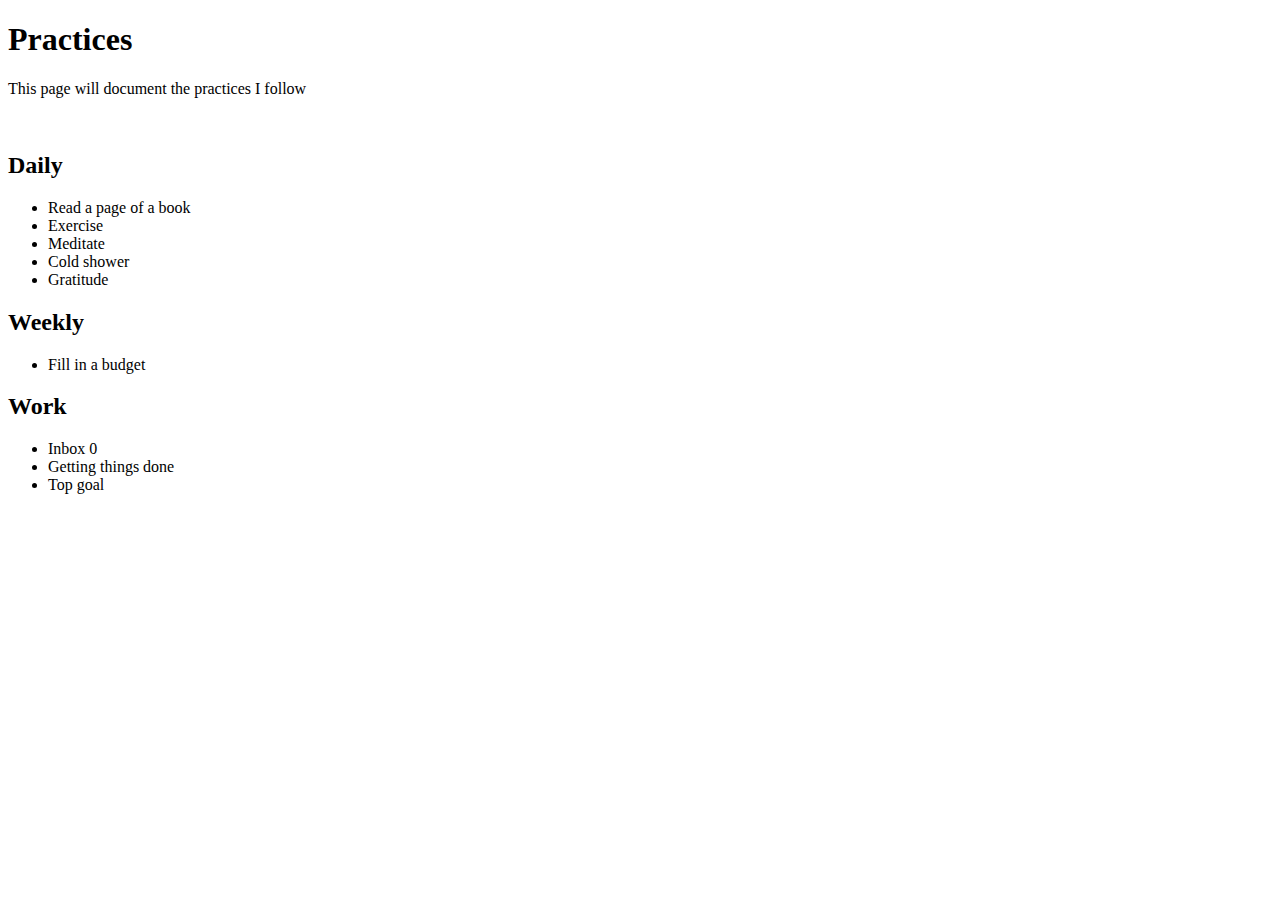
==== practices.html @ 4a667f5c "Create practices.html" ====
<!DOCTYPE html>
<html lang"en">
  <head>
    <meta charset="UTF-8" />
    <meta http-equiv="X-UA-Compatible" content="IE=edge" />
    <meta name="viewport" content="width=device-width, initial-scale=1.0" />
    <title>Practices</title>
  </head>
  <body>
    <h1>Practices</h1>
    <p>This page will document the practices I follow</p>
    <br>
    <h2>Daily</h2>
    <ul>
        <li>Read a page of a book</li>
        <li>Exercise</li>
        <li>Meditate</li>
        <li>Cold shower</li>
        <li>Gratitude</li>
    </ul>
    <h2>Weekly</h2>
    <ul>
        <li>Fill in a budget</li>
    </ul>
    <h2>Work</h2>
    <ul>
        <li>Inbox 0</li>
        <li>Getting things done</li>
        <li>Top goal</li>
    </ul>
  </body>
</html>
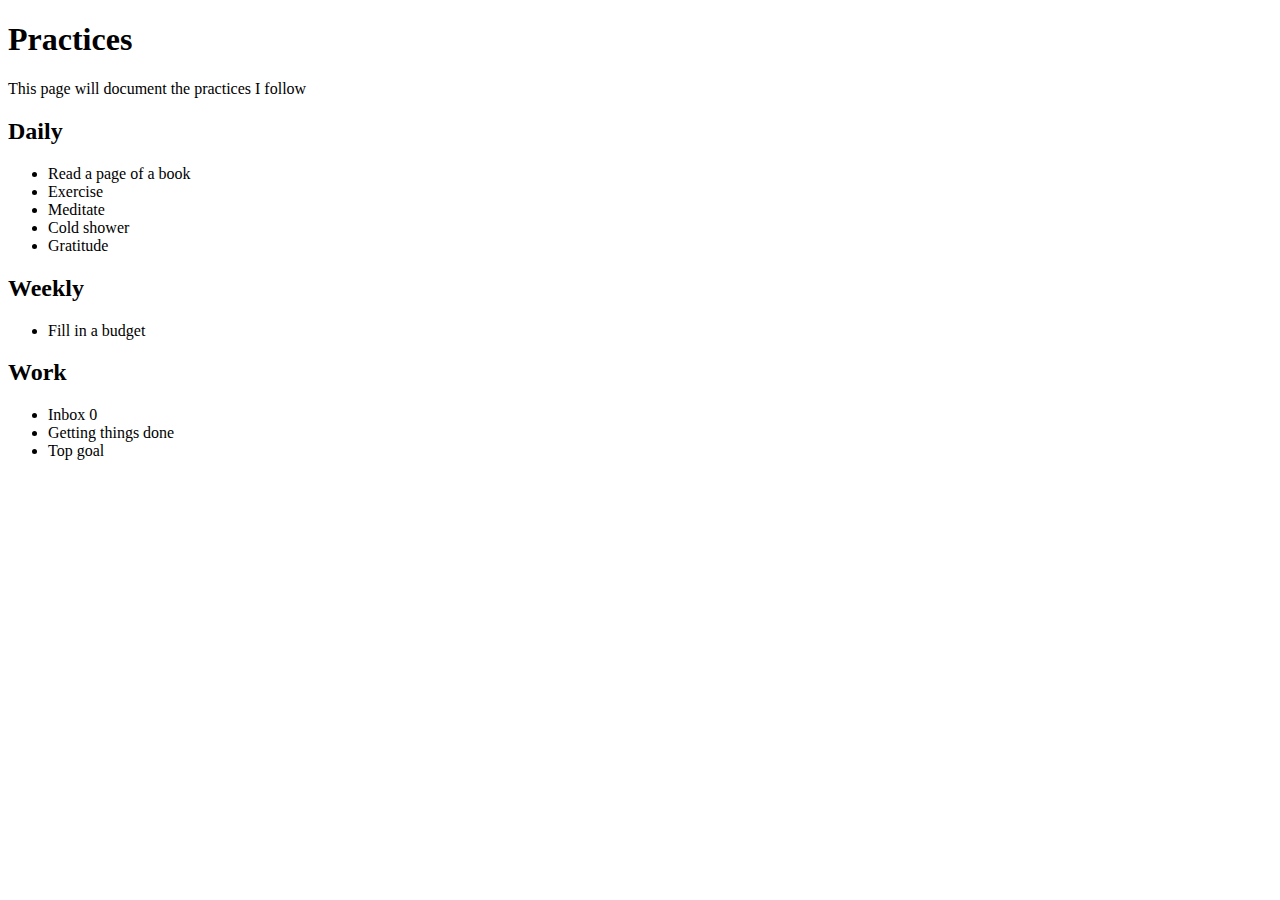
==== commit 6eca62a6: "link to practices page" ====
--- a/practices.html
+++ b/practices.html
@@ -9,7 +9,6 @@
   <body>
     <h1>Practices</h1>
     <p>This page will document the practices I follow</p>
-    <br>
     <h2>Daily</h2>
     <ul>
         <li>Read a page of a book</li>
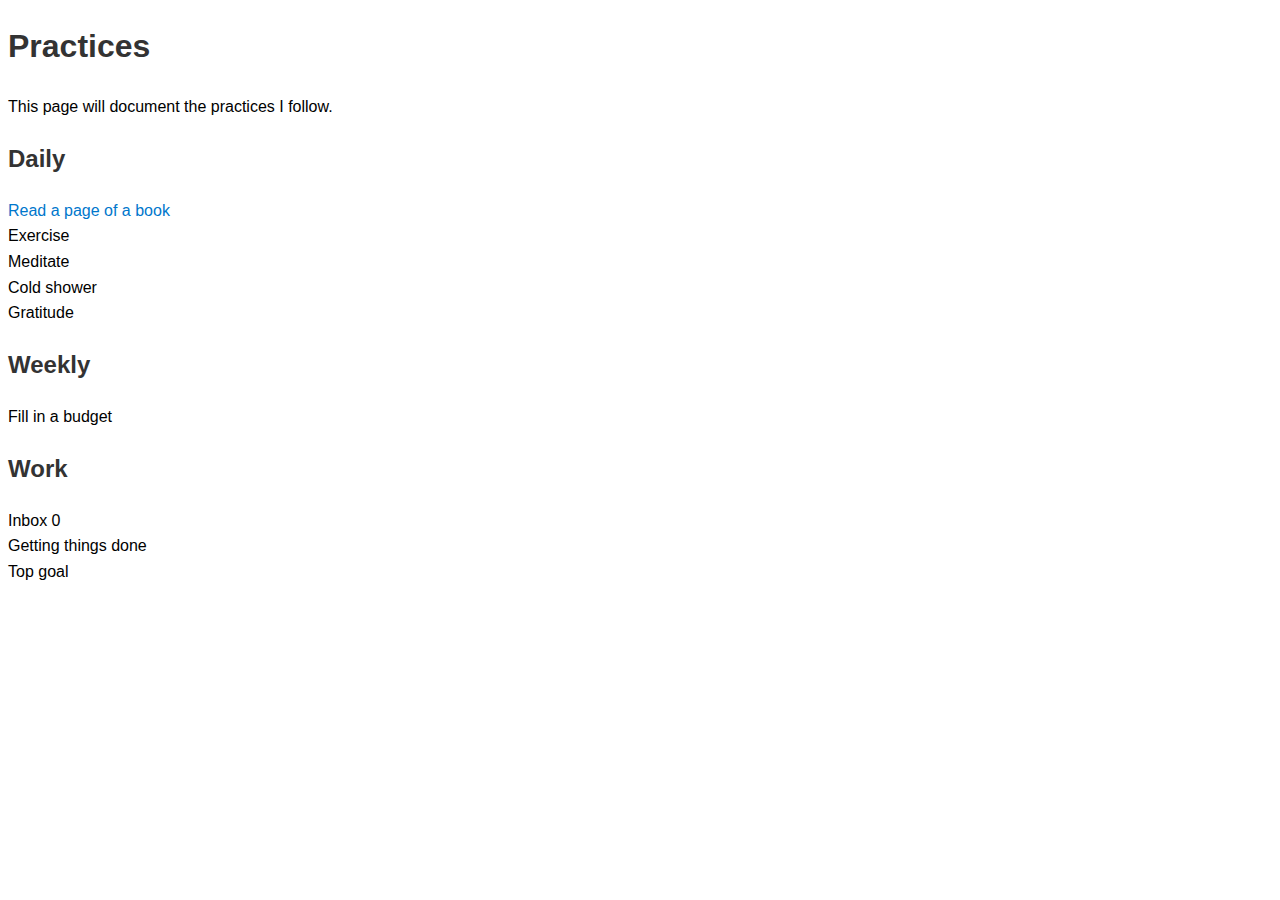
==== commit 6be0dc72: "added reading page" ====
--- a/practices.html
+++ b/practices.html
@@ -5,13 +5,14 @@
     <meta http-equiv="X-UA-Compatible" content="IE=edge" />
     <meta name="viewport" content="width=device-width, initial-scale=1.0" />
     <title>Practices</title>
+    <link rel="stylesheet" href="styles.css" />
   </head>
   <body>
     <h1>Practices</h1>
-    <p>This page will document the practices I follow</p>
+    <p>This page will document the practices I follow.</p>
     <h2>Daily</h2>
     <ul>
-        <li>Read a page of a book</li>
+        <li><a href="Read_a_page_of_a_book.html">Read a page of a book</a></li>
         <li>Exercise</li>
         <li>Meditate</li>
         <li>Cold shower</li>
--- a/styles.css
+++ b/styles.css
@@ -0,0 +1,25 @@
+/* styles.css */
+
+body {
+    font-family: Arial, sans-serif;
+    line-height: 1.6;
+  }
+  
+  h1, h2 {
+    color: #333;
+  }
+  
+  a {
+    color: #0077cc;
+    text-decoration: none;
+  }
+  
+  a:hover {
+    text-decoration: underline;
+  }
+  
+  ul {
+    list-style: none;
+    padding: 0;
+  }
+  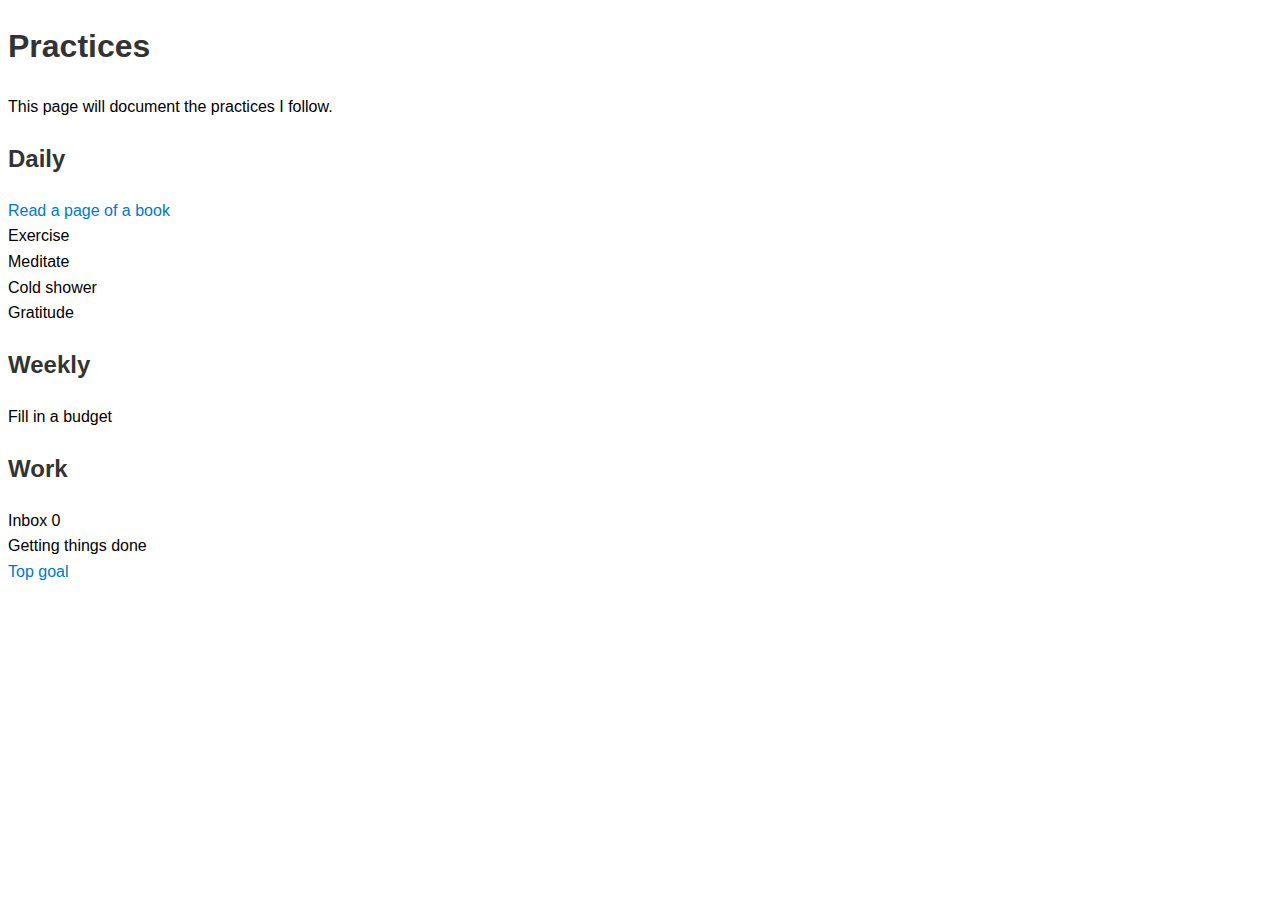
==== commit dd055188: "wrote-top-goal-page" ====
--- a/practices.html
+++ b/practices.html
@@ -1,10 +1,11 @@
 <!DOCTYPE html>
-<html lang"en">
+<html lang="en">
   <head>
     <meta charset="UTF-8" />
     <meta http-equiv="X-UA-Compatible" content="IE=edge" />
     <meta name="viewport" content="width=device-width, initial-scale=1.0" />
     <title>Practices</title>
+    <link rel="icon" type="image/png" href="images/favicon-32x32.png" />
     <link rel="stylesheet" href="styles.css" />
   </head>
   <body>
@@ -12,21 +13,21 @@
     <p>This page will document the practices I follow.</p>
     <h2>Daily</h2>
     <ul>
-        <li><a href="Read_a_page_of_a_book.html">Read a page of a book</a></li>
-        <li>Exercise</li>
-        <li>Meditate</li>
-        <li>Cold shower</li>
-        <li>Gratitude</li>
+      <li><a href="read_a_page_of_a_book.html">Read a page of a book</a></li>
+      <li>Exercise</li>
+      <li>Meditate</li>
+      <li>Cold shower</li>
+      <li>Gratitude</li>
     </ul>
     <h2>Weekly</h2>
     <ul>
-        <li>Fill in a budget</li>
+      <li>Fill in a budget</li>
     </ul>
     <h2>Work</h2>
     <ul>
-        <li>Inbox 0</li>
-        <li>Getting things done</li>
-        <li>Top goal</li>
+      <li>Inbox 0</li>
+      <li>Getting things done</li>
+      <li><a href="top-goal.html">Top goal</a></li>
     </ul>
   </body>
-</html>+</html>
